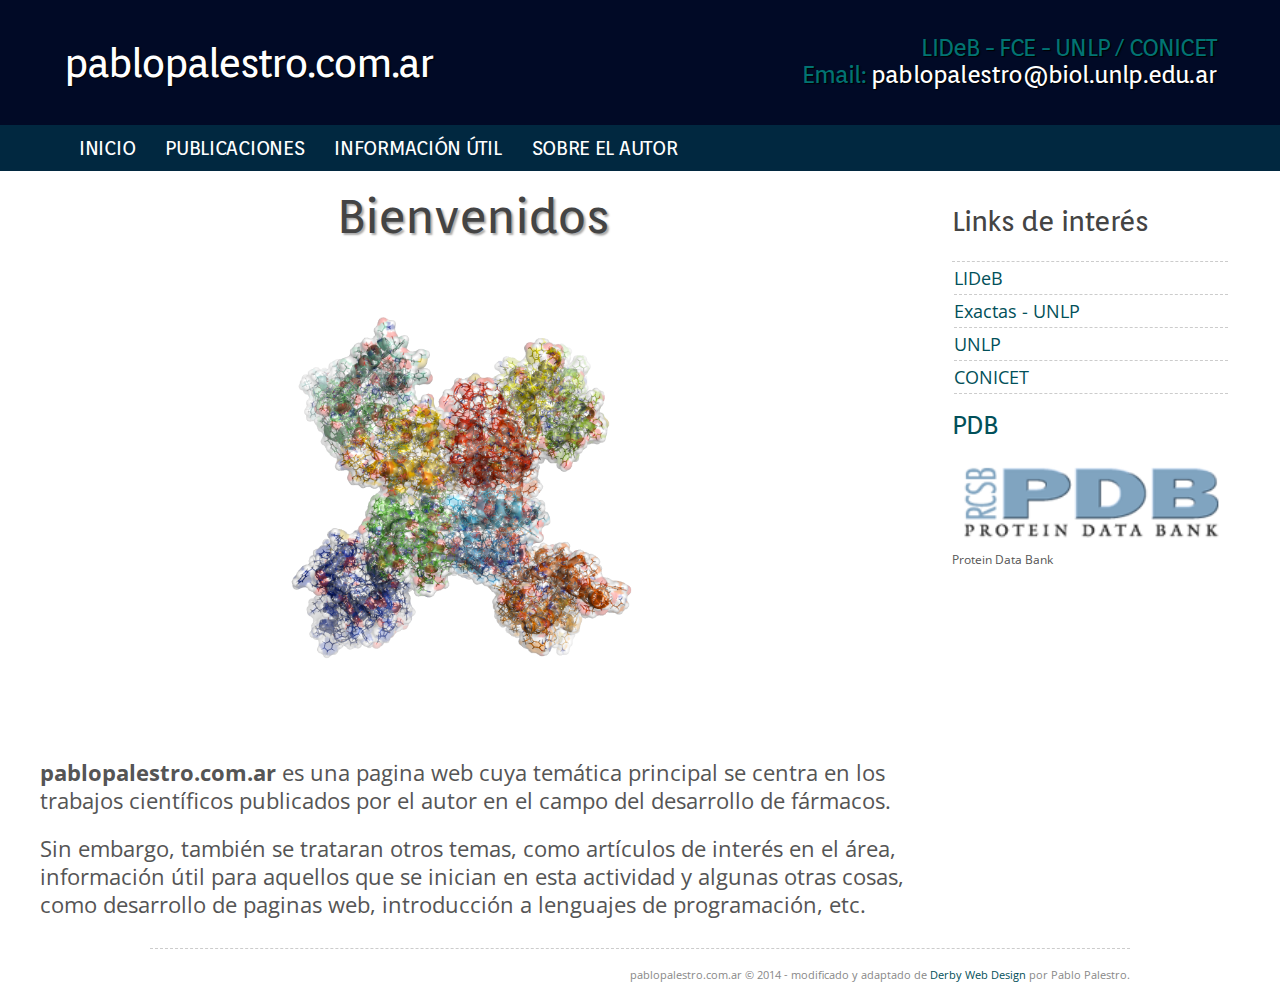
==== info.html @ 230ca337 "acerca de mi" ====
<!DOCTYPE html>
<html>
<head>
<title>pablopalestro.com.ar</title>
<meta charset="UTF-8">
<!--[if IE]><![endif]-->
<meta name="description" content="">
<meta name="keywords" content="">
<meta name="viewport" content="width=device-width,initial-scale=1">
<link rel="stylesheet" href="css/style.css">
<script src="http://ajax.googleapis.com/ajax/libs/jquery/1.7.1/jquery.min.js"></script>
<script>window.jQuery || document.write('<script src="js/jquery.js"><\/script>')</script>
<script src="js/scripts.js"></script>
<!--[if lt IE 9]><script src="http://html5shiv.googlecode.com/svn/trunk/html5.js"></script><![endif]-->
</head>
<body>
<div class="container darkbg clearfix">
	<div id="headercont" class="clearfix">
		<div id="headerlogo">
			<h1><a title="" href="">pablopalestro.com.ar</a></h1>
		</div>
		<div id="headerright">
            <p><span>LIDeB - FCE - UNLP / CONICET</span>  </p>
            <p><span>Email:</span> pablopalestro@biol.unlp.edu.ar</p>
		</div>
	</div>
</div>
<div class="container bluebg clearfix">
    <div id="menucont" class="clearfix">
        <div class="menu">
            <ul>
                <li class="active"><a title="" href="index.html">Inicio</a></li>

                <li><a title="" href="publicaciones.html">Publicaciones</a></li>
                <li><a title="" href="info.html">Información útil</a></li>
                <li><a title="" href="sobre.html">Sobre el autor</a></li>
                <!--<li><a title="" href="contacto.html">Contacto</a></li> -->
            </ul>
 		<select class="display-mini" onchange="location = this.options[this.selectedIndex].value;">
  		 	<option value="">Seleccionar</option>
  		 	<option value="index.html"><a href="index.html">Inicio</a></option>
  		 	<option value="publicaciones.html"><a href="publicaciones.html">Publicaciones</a></option>
   			<option value="info.html"><a href="info.html">Información útil</a></option>
   			<option value="sobre.html"><a href="sobre.html">Sobre el autor</a></option>
		</select>

        </div>
    </div>
</div>
<div class="container clearfix">
	<div id="maincont" class="clearfix">
		<div id="mainleft">
			<h1>Bienvenidos</h1>
			  <img class="img1" alt="nav12" src="images/nav12_trans.png" width="700" heigth="500" />
                          <p><strong>pablopalestro.com.ar</strong> es una pagina web cuya temática principal se centra en los trabajos científicos publicados por el autor en el campo del desarrollo de fármacos.</p>
			  <p>Sin embargo, también se trataran otros temas, como artículos de interés en el área, información útil para aquellos que se inician en esta actividad y algunas otras cosas, como desarrollo de paginas web, introducción a lenguajes de programación, etc.</p>
               </div>
	       <div id="mainright">
                <h3>Links de interés</h3>
                <ul class="otherlinks clearfix">
            	 <li><a title="" href="https://lideb.biol.unlp.edu.ar" rel="">LIDeB</a></li>
                 <li><a title="" href="http://www.exactas.unlp.edu.ar" rel="">Exactas - UNLP</a></li>
                 <li><a title="" href="http://www.unlp.edu.ar" rel=""> UNLP </a></li>
                 <li><a title="" href="http://www.conicet.gob.ar/" rel=""> CONICET </a></li>
                </ul>


            <div class="sidecont clearfix">
                <div class="sidesection clearfix">
                    <h4><a title="" href="http://www.rcsb.org/pdb/home/home.do">PDB</a></h4>
                    <div class="sidetop">
                        <a class="hoverlink" title="" href="http://www.rcsb.org/pdb/home/home.do"><img alt="" src="images/pdbLogo.png" width="350" heigth="150"/><div class="overlay link"></div></a>
                    </div>
                    <div class="sidebottom">
                        <p>Protein Data Bank</p>
                    </div>
                </div>
                <!--<div class="sidesection clearfix">
                    <h4><a title="" href="#">Pymol</a></h4>
                    <div class="sidetop">
                        <a class="hoverlink" title="" href="#"><img alt="" src="images/side-1.jpg" /><div class="overlay link"></div></a>
                    </div>
                    <div class="sidebottom">
                        <p>Curabitur tristique tempus purus ...</p>
                    </div>
                </div>
                <div class="sidesection clearfix">
                    <h4><a title="" href="#">Autodock</a></h4>
                    <div class="sidetop">
                        <a class="hoverlink" title="" href="#"><img alt="" src="images/side-1.jpg" /><div class="overlay link"></div></a>
                    </div>
                    <div class="sidebottom">
                        <p>Curabitur tristique tempus purus ...</p>
                    </div>
                </div>
                <div class="sidesection clearfix">
                    <h4><a title="" href="#">Autodock Vina</a></h4>
                    <div class="sidetop">
                        <a class="hoverlink" title="" href="#"><img alt="" src="images/side-1.jpg" /><div class="overlay link"></div></a>
                    </div>
                    <div class="sidebottom">
                        <p>Curabitur tristique tempus purus ...</p>
                    </div>
                </div>-->
	     </div>
        </div>

	</div>

</div>

<div class="container clearfix">
    <div id="footercont" class="clearfix">
        <p>pablopalestro.com.ar &copy; 2014 - modificado y adaptado de <a title="derby website design" href="http://www.derby-webdesign.co.uk/" rel="external">Derby Web Design</a> por Pablo Palestro.</p>
    </div>
</div>
</body>
</html>
---- css/style.css ----
/** Import Reset CSS **/

@import url("reset.css");

/** Import Google fonts **/

@import url("http://fonts.googleapis.com/css?family=Open+Sans");
@import url("http://fonts.googleapis.com/css?family=Orienta");

/** Global Styles **/

html
{
	height: 100%;
	overflow: auto;
	
	-webkit-font-smoothing: antialiased;
	-webkit-text-size-adjust: 100%;
	-ms-text-size-adjust: 100%;
}

body
{
	font-family: "Open Sans", Arial, Verdana, Helvetica, sans-serif;
	font-size: 13px;
	color: #555;
	padding: 0 0 20px 0;
	background: #FFF;
}

::selection { background: #000; color: #FFF; }
::-moz-selection { background: #000; color: #FFF; }

a { color: #025059; text-decoration: none; -webkit-transition: all 0.2s linear; -moz-transition: all 0.2s linear; -o-transition: all 0.2s linear; transition: all 0.2s linear; }
a:hover { color: #222; }

/** Layout Styles **/

.container
{
	width: 100%;
	min-width: 280px;
	line-height: 22px;
}

	.darkbg
	{
		background: #010a26;
	}
	
	.bluebg
	{
		background: #012840;
	}
	
	/** Header **/

	.container #headercont
	{
		width: 90%;
		max-width: 1200px;
		padding: 25px 0;
		margin: 0 auto;
		text-shadow: 1px 1px 1px #000;
	}
	
		.container #headercont #headerlogo
		{
			float: left;
			width: 50%;
			text-align: left;
		}
		
			.container #headercont #headerlogo h1
			{
				font-size: 40px;
				font-weight: 400;
				padding-top: 26px;
				padding-bottom: 26px;
			}
			
				.container #headercont #headerlogo h1 a
				{
					font-family: "Orienta", Arial, Helvetica, sans-serif;
					color: #FFF;
					font-size: 40px;
					letter-spacing: -2px;
				}
				
				.container #headercont #headerlogo h1 a:hover
				{
					color: #39E3E2;
				}
				
		.container #headercont #headerright
		{
			float: left;
			width: 50%;
			padding: 12px 0 0 0;
			text-align: right;
		}
		
			.container #headercont #headerright p
			{
				font-weight: 400;
				font-size: 24px;
				color: #FFF;
				margin: 0 0 5px 0;
				letter-spacing: -0.8px;
				font-family: "Orienta", Arial, Helvetica, sans-serif;
			}
			
				.container #headercont #headerright p span
				{
					color: #027373;
				}
				
				.container #headercont #headerright p.quote
				{
					font-size: 32px;
				}
		
	/** Menu **/
				
	.container #menucont
	{
		width: 90%;
		max-width: 1200px;
		padding: 3px 0;
		margin: 0 auto;
	}
	
		.container #menucont .menu select
		{
			display: none;
			font-family: inherit;
		}

			@media (max-width: 768px)
			{
				.container #menucont .menu ul
				{
					float: left;
					width: 50%;
					max-width: 200px;
				}
				
			}
		
			@media (max-width: 480px)
			{
				.container #menucont .menu ul
				{
					display: none;
				}
				
				.container #menucont .menu select
				{
					display: inline-block;
					width: 100%;
					text-transform: none;
					font-family: inherit;
				}
			}
			
		.container #menucont ul
		{
			float: left;
		}
	
			.container #menucont ul li
			{
				display: inline;
			}
			
				.container #menucont ul li a
				{
					float: left;
					line-height: 40px;
					padding: 0 15px;
					font-weight: 400;
					font-size: 20px;
					text-decoration: none;
					color: #FFF;
					text-transform: uppercase;
					letter-spacing: -0.3px;
					font-family: "Orienta", Arial, Helvetica, sans-serif;
				}
				
					.container #menucont ul li a:hover
					{
						color: #000;
						background: #FFFFE2;
					}
					
	/** Main **/
						
	.container #maincont
	{
		width: 95%;
		max-width: 1200px;
		font-size: 18px;
		margin: 0 auto;
		padding: 10px 0;
	}

	
		.container #maincont p { margin: 0 0 20px 0; font-size: 22px; line-height: 28px; }
		.container #maincont h1, .container #maincont h2, .container #maincont h3, .container #maincont h4, .container #maincont h5 { margin: 0 0 20px 0; color: #444; font-weight: normal; letter-spacing: -1px; font-family: "Orienta", Arial, Helvetica, sans-serif; }
		.container #maincont h1 { font-size: 48px; line-height: 50px; text-align: center; text-shadow: 2px 2px 2px #aaa;}
		.container #maincont h2 { font-size: 30px; line-height: 42px; }
		.container #maincont h3 { font-size: 28px; line-height: 40px; }
		.container #maincont h4 { font-size: 26px; line-height: 32px; }
		.container #maincont h5 { font-size: 24px; line-height: 30px; }
		.container #maincont ul { margin: 0 0 15px 35px; list-style-type: square; }
		.container #maincont ul li { padding: 0 0 0 2px; }
		.container #maincont ol { margin: 0 0 15px 35px; list-style-type: decimal; }
		.container #maincont ol li { padding: 0 0 0 2px; }
		.container #maincont hr { clear: both; border: 0; height: 0; margin: 0 0 20px 0; border-top: 1px dashed #CCC; }
		.container #maincont blockquote { background: #151515; border-left: 3px solid #E2761C; padding: 15px; margin: 0 0 15px 0; }
	
			.container #maincont #mainleft
			{
				float: left;
				width: 72%;
				padding: 10px 2% 0 0;
				min-height: 400px;
				height: auto !important;
				height: 400px;
			}

			.container #maincont #mainleft .img1
                        {
 				margin: 0 1em 1em 0;
				width:100%;
				width="900";
				heigth="300"; 
                        }

			.container #maincont #mainleft .img2
                        {
				float: right;
 				margin: 0 0 0.5em 0.5em ;
				clear: left;
                        }
			
			.container #maincont #mainright
			{
				float: left;
				width: 23%;
				padding: 20px 0 0 2%;
			}
			
				.container #maincont #mainright ul.otherlinks
				{
					margin: 0 0 15px 0;
					padding: 0;
					border-top: 1px dashed #CCC;
				}
				
					.container #maincont #mainright ul.otherlinks li
					{
						list-style-type: none;
					}
					
						.container #maincont #mainright ul.otherlinks li a
						{
							float: left;
							width: 100%;
							padding: 5px 0;
							border-bottom: 1px dashed #CCC;
						}
			
				.container #maincont #mainright .sidesection
				{
					margin: 0 0 15px 0;
					padding: 0;
				}
				
					.container #maincont #mainright .sidesection h3
					{
						margin: 0 0 10px 0;
						font-size: 24px;
					}
				
					.container #maincont #mainright .sidesection .sidetop
					{
						margin: 0 0 5px 0;
					}
					
						.container #maincont #mainright .sidesection .sidetop a img
						{
							width: 100%;
						}
		
					.container #maincont #mainright .sidesection .sidebottom p
					{
						margin: 0 0 5px 0;
						line-height: 14px;
						font-size: 12px;
					}

				.container #maincont #mainright a.hoverlink
				{
					float: left;
					position: relative;
					width: 100%;
					margin: 0 0 10px 0;
				}
				
					.container #maincont #mainright a.hoverlink img
					{
						display: block;
						width: 100%;
					}
					
						.container #maincont #mainright .overlay
						{
							-moz-transition: opacity 150ms ease-in-out 0s;
							height: 100%;
							left: 0;
							opacity: 0;
							position: absolute;
							top: 0;
							width: 100%;
							z-index: 40;
						}
						
							.container #maincont #mainright .overlay.link
							{
								background: url("../images/overlay_bg.png") repeat scroll center center transparent;
								display: inline-block;
							}
							
								.container #maincont #mainright .overlay:hover
								{
									opacity: 1;
								}
	
	/** Footer **/
			
	.container #footercont
	{
		width: 80%;
		max-width: 980px;
		margin: 0 auto;
		font-size: 11px;
		text-align: right;
		padding: 15px 0 0 0;
		border-top: 1px dashed #CCC;
		text-shadow: 1px 1px 1px #FFF;
		color: #888;
	}


/** Responsive Magic **/

@media screen and (max-width: 768px)
{
	.container
	{
		
	}
	
		.container #headercont #headerlogo, .container #headercont #headerright
		{
			float: none;
			width: 100%;
			text-align: center;
		}
		
			.container #headercont #headerlogo h1 a img
			{
				width: 220px;
			}
			
		.container #maincont
		{
			background: none;
		}

		.container #maincont #mainleft, .container #maincont #mainright
		{
			float: none;
			width: 100%;
			text-align: center;
			
			min-height: 100px;
			height: auto !important;
			height: 100px;
			clear: both;
		}		

		.container #maincont #mainleft ul
		{
			text-align: left;
		}
		
		.container #maincont #mainright .sidecont
		{
			padding: 20px 0 10px 0;
		}
		
			.container #maincont #mainright .sidesection h3
			{
				margin: 0 0 10px 0;
				font-size: 20px;
			}
		
			.container #maincont #mainright .sidesection
			{
				float: left;
				width: 48%;
				padding: 0 1%;
				margin: 0 0 15px 0;
			}
			
	.container #footercont
	{
		text-align: center;
	}
		
		
}

@media screen and (max-width: 480px)
{		
	.container
	{
		
	}
	
		.container #headercont #headerlogo h1 a
		{
			font-size: 32px;
		}
	
		.container #headercont #headerright p
		{
			font-size: 18px;
		}
	
		.container #maincont #mainright .sidecont
		{
			
		}
		
			.container #maincont #mainright .sidesection h3
			{
				margin: 0 0 10px 0;
				font-size: 24px;
			}

			.container #maincont #mainright .sidesection
			{
				clear: both;
				float: left;
				width: 100%;
				padding: 0%;
				margin: 0 0 15px 0;
			}
}
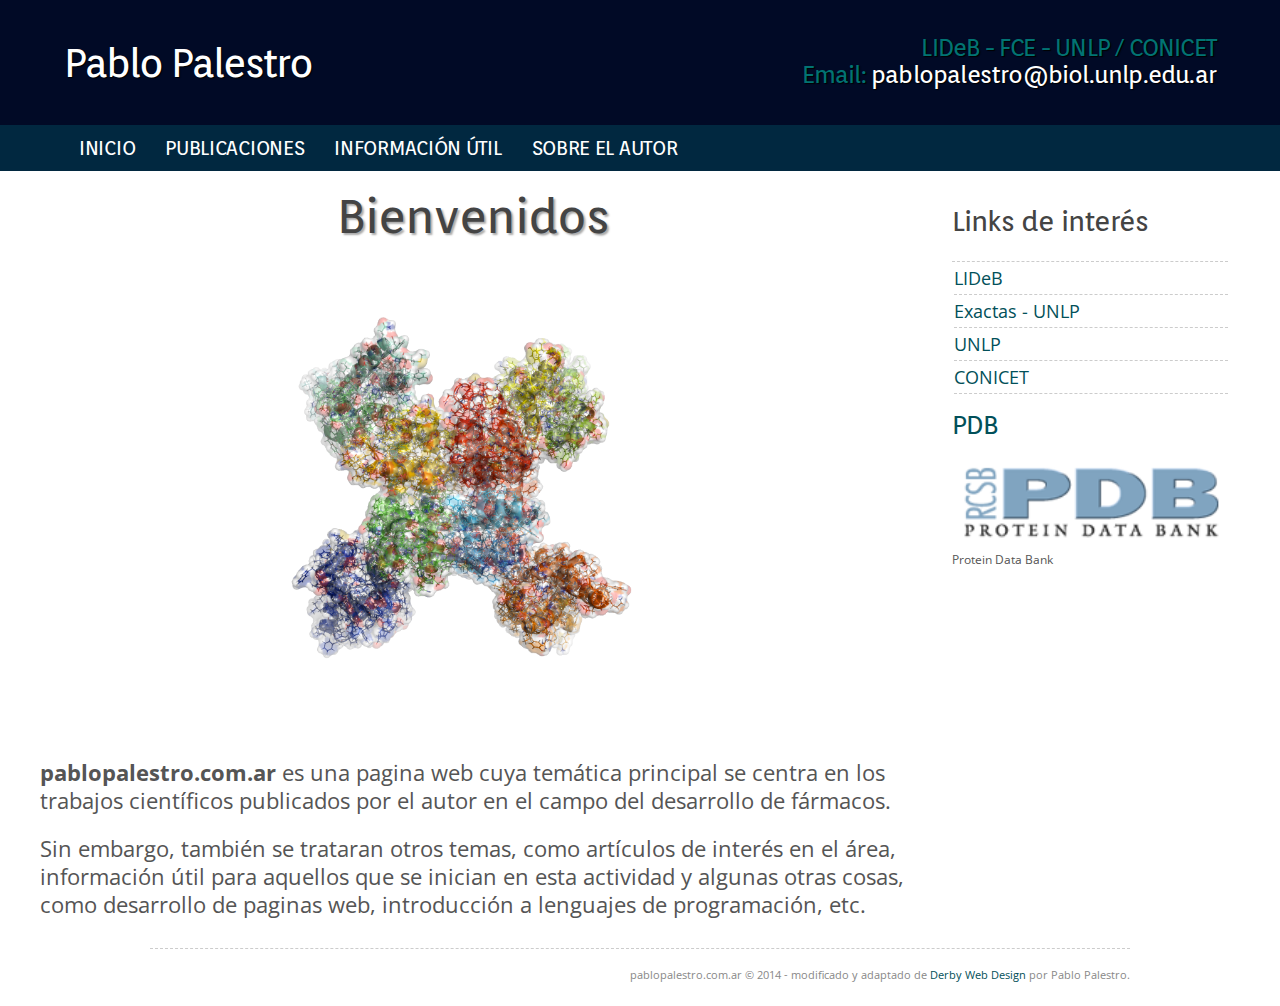
==== commit cda278d7: "corrección" ====
--- a/info.html
+++ b/info.html
@@ -1,7 +1,7 @@
 <!DOCTYPE html>
 <html>
 <head>
-<title>pablopalestro.com.ar</title>
+<title>Pablo Palestro</title>
 <meta charset="UTF-8">
 <!--[if IE]><![endif]-->
 <meta name="description" content="">
@@ -17,7 +17,7 @@
 <div class="container darkbg clearfix">
 	<div id="headercont" class="clearfix">
 		<div id="headerlogo">
-			<h1><a title="" href="">pablopalestro.com.ar</a></h1>
+			<h1><a title="" href="">Pablo Palestro</a></h1>
 		</div>
 		<div id="headerright">
             <p><span>LIDeB - FCE - UNLP / CONICET</span>  </p>
